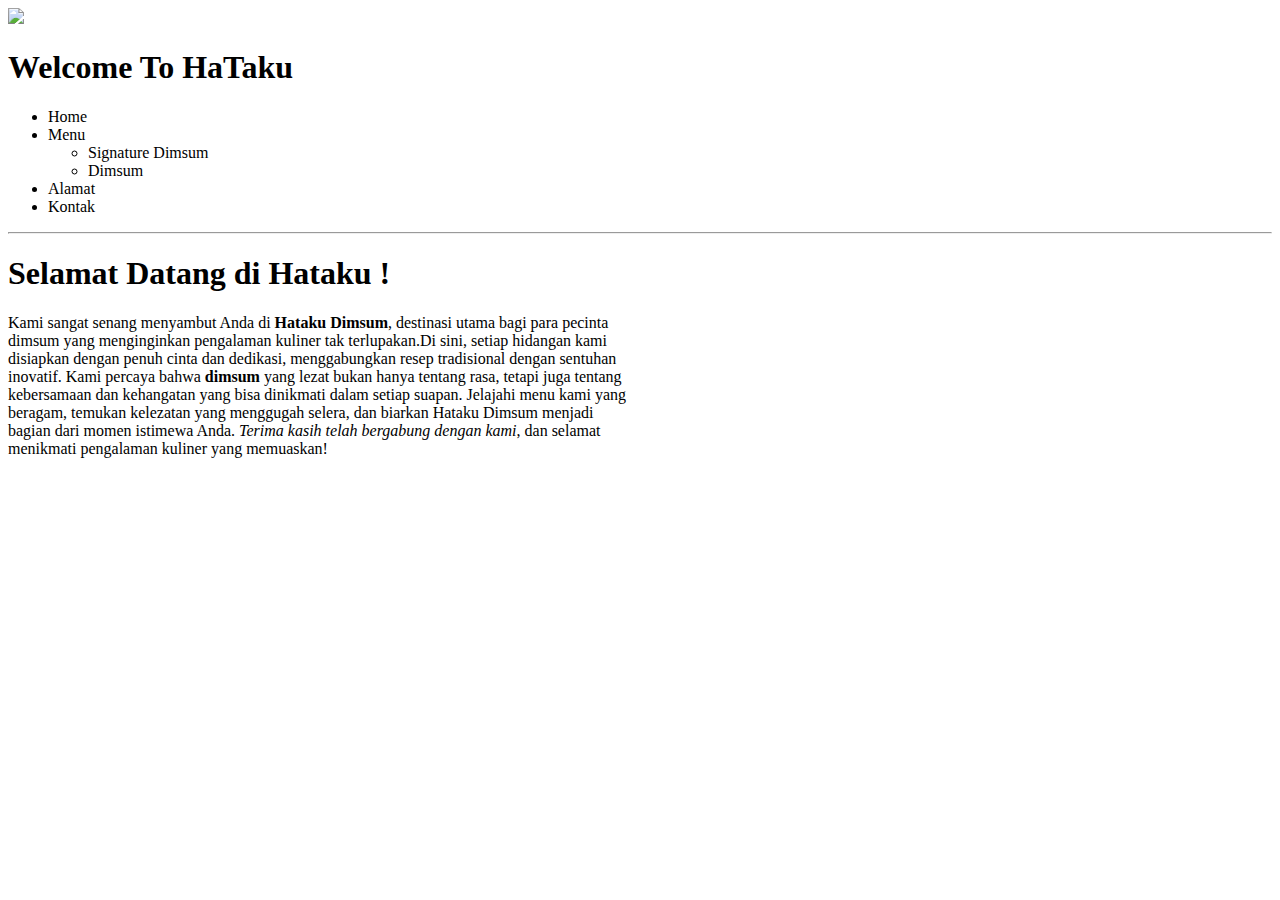
==== HTML-CSS/Index.html @ 36955621 "Part 1" ====
<!DOCTYPE html>
<html lang="en">
<head>
    <meta charset="UTF-8">
    <meta name="viewport" content="width=device-width, initial-scale=1.0">
    <title>Hataku Dimsum</title>
</head>
<body>
    <img src="image/HaTaku.png" width="300">
    <h1><b> Welcome To HaTaku</b></h1>
    <ul>
        <li>Home</li>
        <li>Menu</li>
        <ul>
            <li>Signature Dimsum</li>
            <li>Dimsum</li>
        </ul>
        <li>Alamat</li>
        <li>Kontak</li>
    </ul>
    <hr>
    <h1>Selamat Datang di Hataku !</h1>
    <p>
        Kami sangat senang menyambut Anda di <strong>Hataku Dimsum</strong>,
        destinasi utama bagi para pecinta<br> dimsum yang menginginkan pengalaman kuliner tak terlupakan.Di sini,
        setiap hidangan kami <br>disiapkan dengan penuh cinta dan dedikasi, menggabungkan resep tradisional dengan sentuhan <br>inovatif.
        Kami percaya bahwa <strong>dimsum</strong> yang lezat bukan hanya tentang rasa, tetapi juga tentang <br> kebersamaan dan kehangatan yang bisa dinikmati dalam setiap suapan. 
        Jelajahi menu kami yang<br> beragam, temukan kelezatan yang menggugah selera, dan biarkan Hataku Dimsum menjadi<br> bagian dari momen istimewa Anda.
        <em>Terima kasih telah bergabung dengan kami</em>, 
        dan selamat <br>menikmati pengalaman kuliner yang memuaskan!
    </p>
</body>
</html>
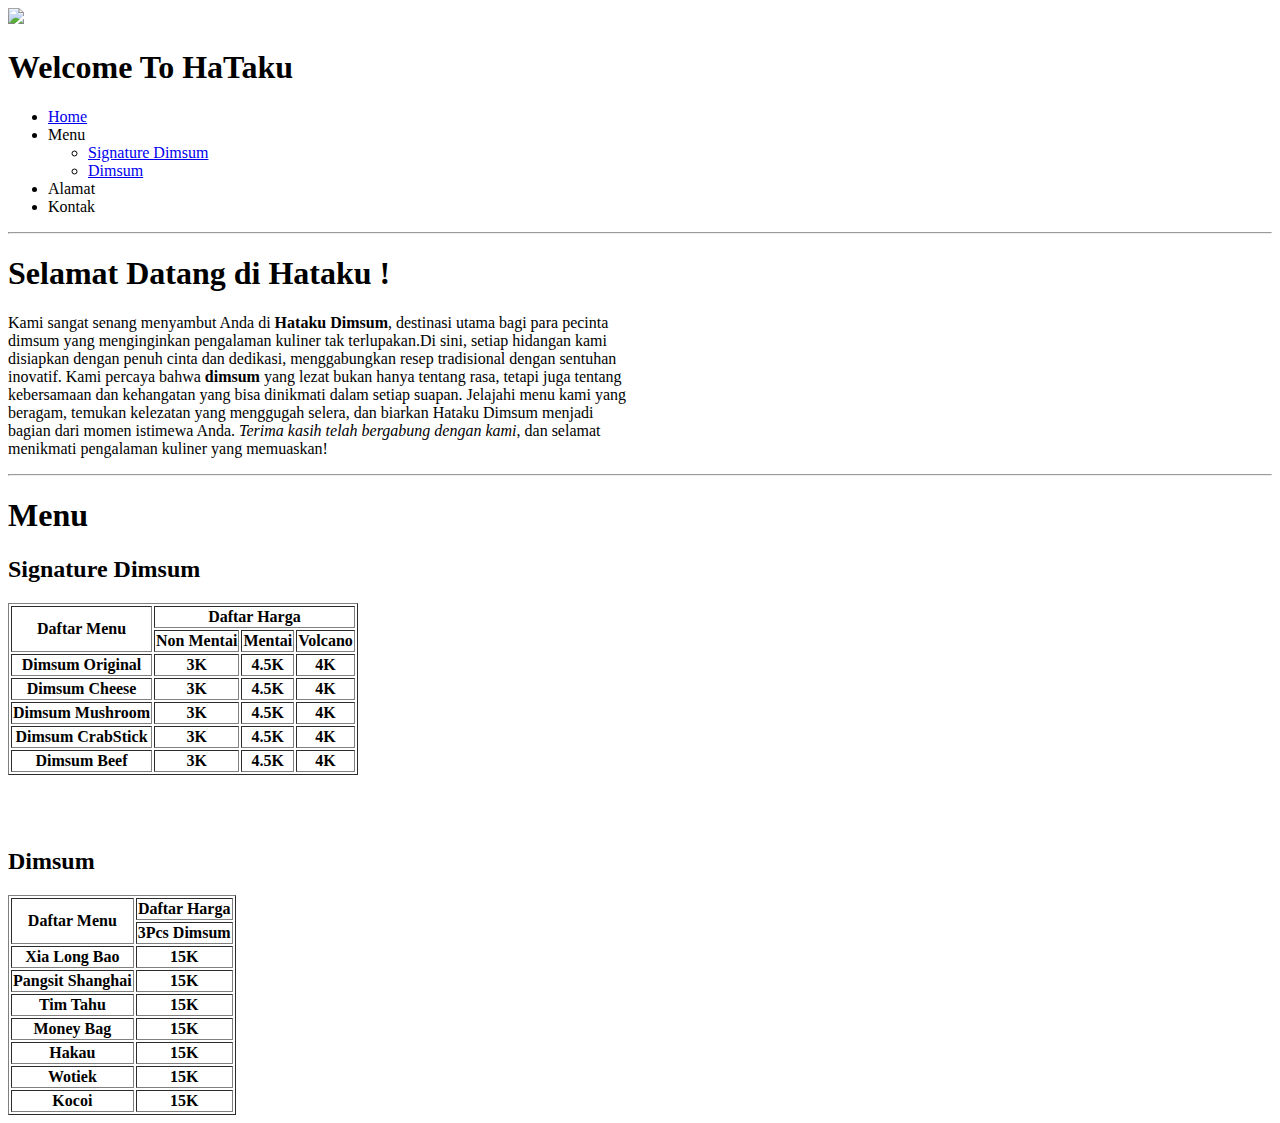
==== commit 820b10f2: "Update Part 3" ====
--- a/HTML-CSS/Index.html
+++ b/HTML-CSS/Index.html
@@ -9,17 +9,17 @@
     <img src="image/HaTaku.png" width="300">
     <h1><b> Welcome To HaTaku</b></h1>
     <ul>
-        <li>Home</li>
+        <li> <a href="#Home">Home</li></a>
         <li>Menu</li>
         <ul>
-            <li>Signature Dimsum</li>
-            <li>Dimsum</li>
+            <li> <a href="Pages/SignatureDimsum.html">Signature Dimsum</a></li>
+            <li> <a href="Pages/Dimsum.html">Dimsum</a></li>
         </ul>
         <li>Alamat</li>
         <li>Kontak</li>
     </ul>
     <hr>
-    <h1>Selamat Datang di Hataku !</h1>
+    <h1 id="Home">Selamat Datang di Hataku !</h1>
     <p>
         Kami sangat senang menyambut Anda di <strong>Hataku Dimsum</strong>,
         destinasi utama bagi para pecinta<br> dimsum yang menginginkan pengalaman kuliner tak terlupakan.Di sini,
@@ -29,5 +29,101 @@
         <em>Terima kasih telah bergabung dengan kami</em>, 
         dan selamat <br>menikmati pengalaman kuliner yang memuaskan!
     </p>
+    <hr>
+    <h1>Menu</h1>
+    <h2 id="Signature Dimsum"><b>Signature Dimsum</b></h2>
+    <table border="1px">
+        <thead>
+            <tr>
+                <th rowspan="2">Daftar Menu</th>
+                <th colspan="3">Daftar Harga</th>
+            </tr>
+            <tr>
+                <th>Non Mentai</th>
+                <th>Mentai</th>
+                <th>Volcano</th>
+            </tr>
+            <tr>
+                <th>Dimsum Original</th>
+                <th>3K</th>
+                <th>4.5K</th>
+                <th>4K</th>
+            </tr>
+            <tr>
+                <th>Dimsum Cheese</th>
+                <th>3K</th>
+                <th>4.5K</th>
+                <th>4K</th>
+            </tr>
+            <tr>
+                <th>Dimsum Mushroom</th>
+                <th>3K</th>
+                <th>4.5K</th>
+                <th>4K</th>
+            </tr>
+            <tr>
+                <th>Dimsum CrabStick</th>
+                <th>3K</th>
+                <th>4.5K</th>
+                <th>4K</th>
+            </tr>
+            <tr>
+                <th>Dimsum Beef</th>
+                <th>3K</th>
+                <th>4.5K</th>
+                <th>4K</th>
+            </tr>
+
+        </thead>
+        <tbody>
+
+        </tbody>
+    </table>
+        <br><br><br>
+        <h2 id="Dimsum"><b>Dimsum</b></h2>
+    <table border="1px">
+        <thead>
+            <tr>
+                <th rowspan="2">Daftar Menu</th>
+                <th colspan="1">Daftar Harga</th>
+            </tr>
+            <tr>
+                <th>3Pcs Dimsum</th>
+            </tr>
+            <tr>
+                <th>Xia Long Bao</th>
+                <th>15K</th>
+            </tr>
+            <tr>
+                <th>Pangsit Shanghai</th>
+                <th>15K</th>
+            </tr>
+            <tr>
+                <th>Tim Tahu</th>
+                <th>15K</th>
+            </tr>
+            <tr>
+                <th>Money Bag</th>
+                <th>15K</th>
+            </tr>
+            <tr>
+                <th>Hakau</th>
+                <th>15K</th>
+            </tr>
+            <tr>
+                <th>Wotiek</th>
+                <th>15K</th>
+            </tr>
+            <tr>
+                <th>Kocoi</th>
+                <th>15K</th>
+            </tr>
+
+        </thead>
+        <tbody>
+
+        </tbody>
+    </table>
+
 </body>
 </html>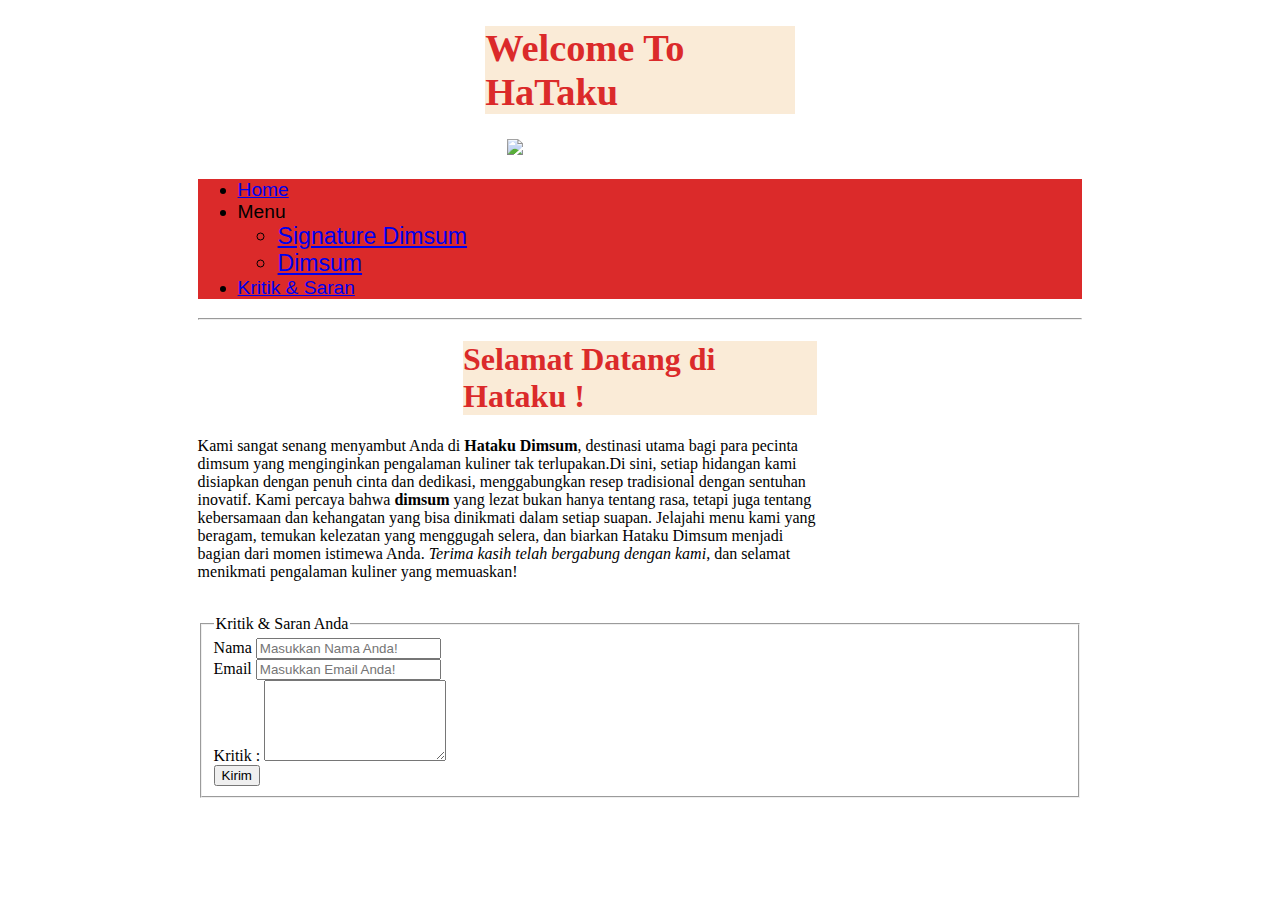
==== commit d45e906f: "Update Part 7" ====
--- a/HTML-CSS/Index.html
+++ b/HTML-CSS/Index.html
@@ -4,22 +4,23 @@
     <meta charset="UTF-8">
     <meta name="viewport" content="width=device-width, initial-scale=1.0">
     <title>Hataku Dimsum</title>
+    <link rel="stylesheet" href="/style.css">
 </head>
 <body>
-    <img src="image/HaTaku.png" width="300">
-    <h1><b> Welcome To HaTaku</b></h1>
+    <div>
+    <div style="width: 35%; margin: auto; font-size: larger;"><h1 id="HeaderAwal"><b> Welcome To HaTaku</b></h1></div>
+    <div style="width: 30%;"><img src="image/HaTaku.png" width="300"></div>
     <ul>
         <li> <a href="#Home">Home</li></a>
         <li>Menu</li>
         <ul>
-            <li> <a href="Pages/SignatureDimsum.html">Signature Dimsum</a></li>
-            <li> <a href="Pages/Dimsum.html">Dimsum</a></li>
+            <li id="SignatureDimsum"> <a href="Pages/SignatureDimsum.html">Signature Dimsum</a></li>
+            <li id="Dimsum"> <a href="Pages/Dimsum.html">Dimsum</a></li>
         </ul>
-        <li>Alamat</li>
-        <li>Kontak</li>
+        <li> <a href="#Kritik&Saran">Kritik & Saran</li></a>
     </ul>
     <hr>
-    <h1 id="Home">Selamat Datang di Hataku !</h1>
+    <div style="width: 40%; margin: auto;"><h1 id="Home">Selamat Datang di Hataku !</h1></div>
     <p>
         Kami sangat senang menyambut Anda di <strong>Hataku Dimsum</strong>,
         destinasi utama bagi para pecinta<br> dimsum yang menginginkan pengalaman kuliner tak terlupakan.Di sini,
@@ -29,101 +30,32 @@
         <em>Terima kasih telah bergabung dengan kami</em>, 
         dan selamat <br>menikmati pengalaman kuliner yang memuaskan!
     </p>
-    <hr>
-    <h1>Menu</h1>
-    <h2 id="Signature Dimsum"><b>Signature Dimsum</b></h2>
-    <table border="1px">
-        <thead>
-            <tr>
-                <th rowspan="2">Daftar Menu</th>
-                <th colspan="3">Daftar Harga</th>
-            </tr>
-            <tr>
-                <th>Non Mentai</th>
-                <th>Mentai</th>
-                <th>Volcano</th>
-            </tr>
-            <tr>
-                <th>Dimsum Original</th>
-                <th>3K</th>
-                <th>4.5K</th>
-                <th>4K</th>
-            </tr>
-            <tr>
-                <th>Dimsum Cheese</th>
-                <th>3K</th>
-                <th>4.5K</th>
-                <th>4K</th>
-            </tr>
-            <tr>
-                <th>Dimsum Mushroom</th>
-                <th>3K</th>
-                <th>4.5K</th>
-                <th>4K</th>
-            </tr>
-            <tr>
-                <th>Dimsum CrabStick</th>
-                <th>3K</th>
-                <th>4.5K</th>
-                <th>4K</th>
-            </tr>
-            <tr>
-                <th>Dimsum Beef</th>
-                <th>3K</th>
-                <th>4.5K</th>
-                <th>4K</th>
-            </tr>
 
-        </thead>
-        <tbody>
+        <br>
 
-        </tbody>
-    </table>
-        <br><br><br>
-        <h2 id="Dimsum"><b>Dimsum</b></h2>
-    <table border="1px">
-        <thead>
-            <tr>
-                <th rowspan="2">Daftar Menu</th>
-                <th colspan="1">Daftar Harga</th>
-            </tr>
-            <tr>
-                <th>3Pcs Dimsum</th>
-            </tr>
-            <tr>
-                <th>Xia Long Bao</th>
-                <th>15K</th>
-            </tr>
-            <tr>
-                <th>Pangsit Shanghai</th>
-                <th>15K</th>
-            </tr>
-            <tr>
-                <th>Tim Tahu</th>
-                <th>15K</th>
-            </tr>
-            <tr>
-                <th>Money Bag</th>
-                <th>15K</th>
-            </tr>
-            <tr>
-                <th>Hakau</th>
-                <th>15K</th>
-            </tr>
-            <tr>
-                <th>Wotiek</th>
-                <th>15K</th>
-            </tr>
-            <tr>
-                <th>Kocoi</th>
-                <th>15K</th>
-            </tr>
-
-        </thead>
-        <tbody>
-
-        </tbody>
-    </table>
-
+    <fieldset id="Kritik&Saran">
+        <legend>Kritik & Saran Anda</legend>
+        <form action="">
+        <label for="Nama">Nama</label>
+        <input type="text" 
+        name="Nama" 
+        id="" 
+        placeholder="Masukkan Nama Anda!" 
+        required>
+        <br>
+        <label for="Email">Email</label>
+        <input type="email" 
+        name="Email" 
+        id=""
+        placeholder="Masukkan Email Anda!"
+        required>
+        <br>
+        <label for="Kritik&Saran">Kritik :</label>
+        <textarea name="Kritik&Saran" id="" cols="20" rows="5"></textarea>
+        <br>
+        <input type="submit" value="Kirim">
+        </form>
+    </fieldset>
+        </div>
 </body>
 </html>--- a/style.css
+++ b/style.css
@@ -0,0 +1,25 @@
+div {
+    width: 70%;
+    margin: auto;
+}
+
+ul {
+    font-size: larger;
+    font-family: 'Gill Sans', 'Gill Sans MT', Calibri, 'Trebuchet MS', sans-serif;
+}
+
+h1 {
+    color: #DB2A2A;
+}
+
+ul {
+    background-color:#DB2A2A;
+}
+
+#HeaderAwal {
+    background-color: antiquewhite;
+}
+
+#Home {
+    background-color: antiquewhite;
+}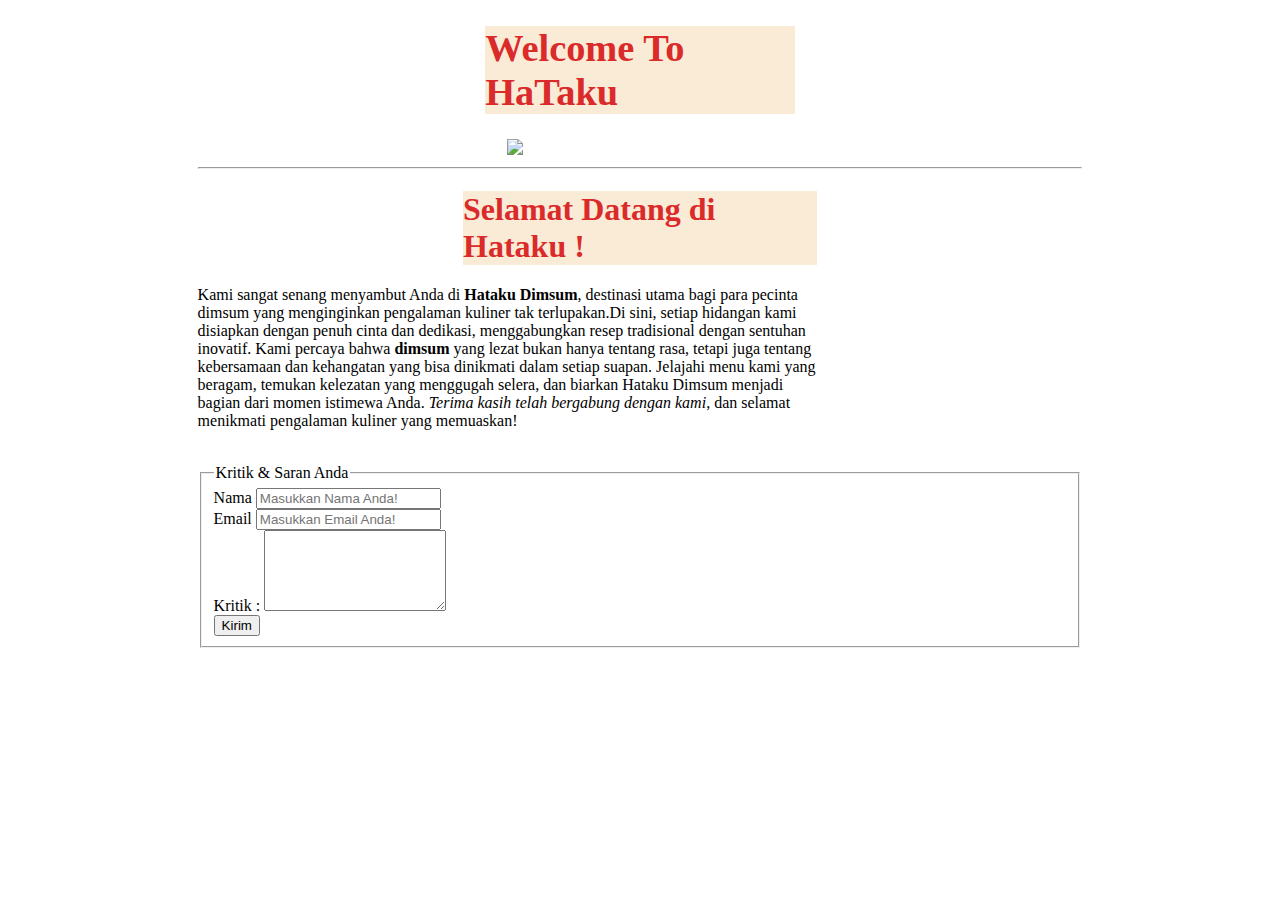
==== commit 07828f42: "Update Part 9" ====
--- a/HTML-CSS/Index.html
+++ b/HTML-CSS/Index.html
@@ -4,7 +4,7 @@
     <meta charset="UTF-8">
     <meta name="viewport" content="width=device-width, initial-scale=1.0">
     <title>Hataku Dimsum</title>
-    <link rel="stylesheet" href="/style.css">
+    <link rel="stylesheet" href="/HTML-CSS/style.css">
 </head>
 <body>
     <div>
@@ -12,11 +12,12 @@
     <div style="width: 30%;"><img src="image/HaTaku.png" width="300"></div>
     <ul>
         <li> <a href="#Home">Home</li></a>
-        <li>Menu</li>
+        <li> <a href="#">Menu</a>
         <ul>
-            <li id="SignatureDimsum"> <a href="Pages/SignatureDimsum.html">Signature Dimsum</a></li>
-            <li id="Dimsum"> <a href="Pages/Dimsum.html">Dimsum</a></li>
+            <li> <a href="Pages/SignatureDimsum.html">Signature Dimsum</a></li>
+            <li> <a href="Pages/Dimsum.html">Dimsum</a></li>
         </ul>
+    </li>
         <li> <a href="#Kritik&Saran">Kritik & Saran</li></a>
     </ul>
     <hr>
--- a/HTML-CSS/style.css
+++ b/HTML-CSS/style.css
@@ -0,0 +1,73 @@
+div {
+    width: 70%;
+    margin: auto;
+}
+
+ul {
+    font-family: 'Gill Sans', 'Gill Sans MT', Calibri, 'Trebuchet MS', sans-serif;
+    list-style: none;
+    margin: 0px;
+    position: absolute;
+    right: 1130px;
+    width: 300px;
+    padding: 10px;
+    margin-top: -410px;
+}
+
+ul li {
+    color: #fff;
+    background-color: antiquewhite;
+    display: block;
+    border: 1px #DB2A2A;
+    float: left;
+    padding: 10px;
+    position: relative;
+    text-decoration: none;
+}
+
+ul li a {
+    color: black;
+}
+
+ul li:hover {
+    cursor: pointer;
+}
+
+ul li ul {
+    visibility: hidden;
+    opacity: 0;
+    min-width: 5rem;
+    position: absolute;
+    transition: all 0.5s ease;
+    margin-top: 0.5rem;
+    left: 0;
+    display: none;
+}
+
+ul li:hover > ul,
+ul li ul:hover {
+    visibility: visible;
+    opacity: 1;
+    display: block;
+}
+
+ul li ul li {
+    clear: both;
+    width: 50%;
+}
+
+h1 {
+    color: #DB2A2A;
+}
+
+#HeaderAwal {
+    background-color: antiquewhite;
+}
+
+#Home {
+    background-color: antiquewhite;
+}
+
+a {
+    text-decoration: none;
+}